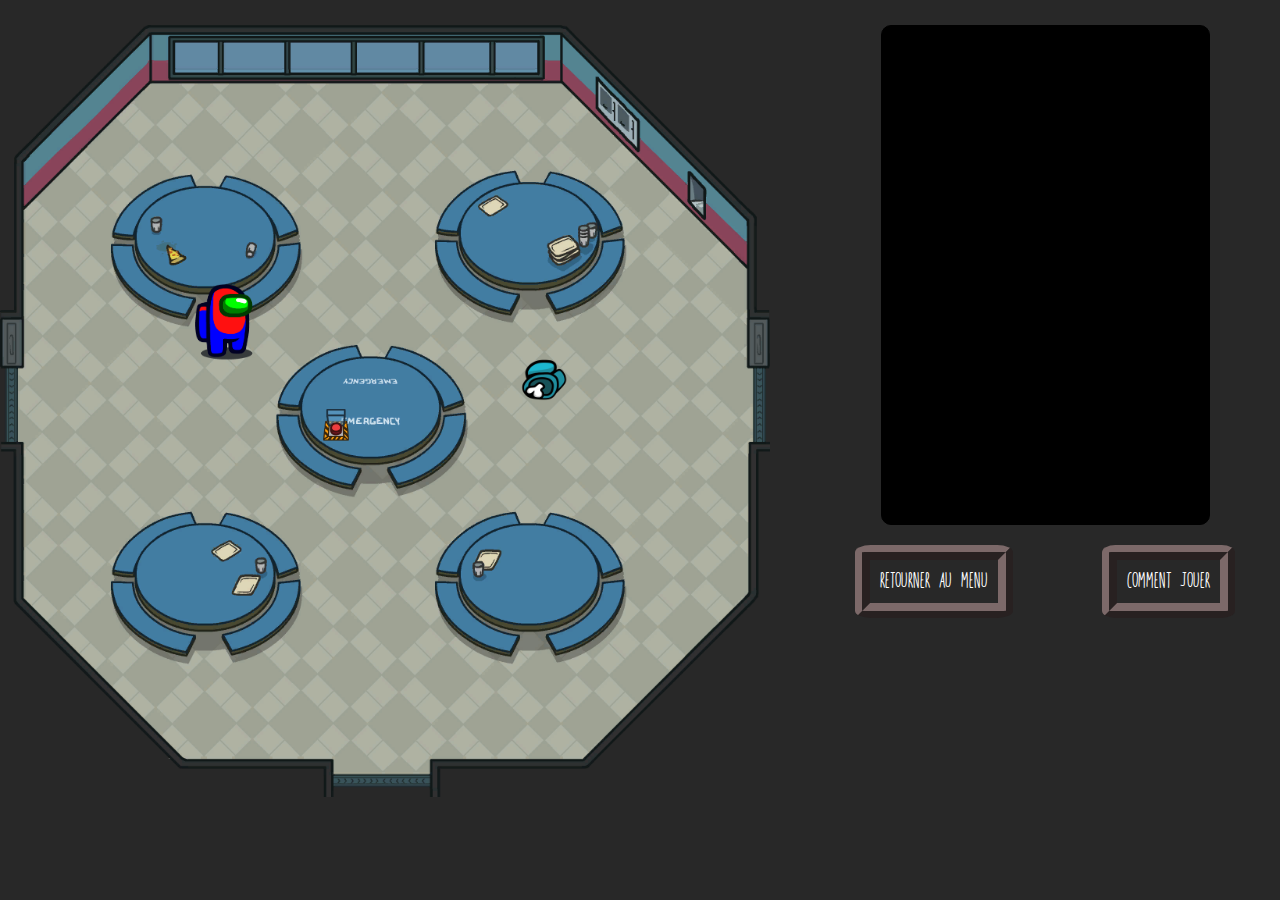
==== index.html @ b4305fec "Merge pull request #31 from JulienVJ/dialogues" ====
<!DOCTYPE html>
<html lang="fr">
<head>
    <meta charset="UTF-8">
    <meta name="viewport" content="width=device-width, initial-scale=1.0">
    <link rel="stylesheet" href="css/style.css">
    <title>Among Us - Play</title>
</head>
<body>
    
    <!-- bloque contenant la grille et les images  -->
    <div id="blockGame">
        <div id="grille">
            <img id="player" src="pics/idle.png" alt="pic">
            <img id="pnj_dead" src="pics/cadavre-bleu.png" alt="pnj" >
            <img id="emergency_button" src="pics/Emergency_button.webp" alt="Emergency_button">
            <div class="dialogue" id="alarme">Appuyez sur Espace pour activer l'alarme</div>
            <div class="dialogue" id="inter">Appuyez sur F pour dialoguer</div>
            <div class="dialogue" id="black"></div>
            <div class="dialogue" id="purple"></div>
            <div class="dialogue" id="yellow">yellow</div>
            <div class="dialogue" id="pink">pink</div>
            <div class="dialogue" id="white">white</div>
        </div>

        <div id="map">
            <img id="mapimg" src="pics/among_us_cafet.png" alt="cafet">
        </div>
    </div>

    <!-- bloque contenant le timer, l'inventaire et les boutons de redirection  -->
    <div id="menuInGame">
        <div id="timer"></div>
        <div id="blockInventaire">
            
        </div>
        <div id="blockHREF">
            <a href="menu.html" id="menu" class="HREF">Retourner au menu</a>
            <a target="_blank" href="howtoplay.html" id="help" class="HREF">Comment jouer</a>
        </div>
    </div>

    <script src="js/dialogue.js"></script>
    <script src="js/mapping.js"></script>
    <script src="js/script.js"></script>
    <div id="box-audio">
        <audio controls autoplay hidden>
            <source src="musics/ambiancemusic.mp3" type="audio/mpeg"> 
        </audio>
    </div>

</body>
</html>
---- css/style.css ----
@font-face {
    font-family: AmongUS;
    src: url(../font/In\ your\ face\,\ joffrey!.ttf);
}

* {
    margin: 0;
    padding: 0;
    box-sizing: border-box;
    font-family: AmongUs;
}
body {
    background-color: #282828;
    display: flex;
    flex-direction: row;
    padding-top: 25px;
}

#grille {
    display: inline-grid;
    grid-auto-flow: dense;
    grid-template-columns: repeat(12, 64px);
    grid-template-rows: repeat(12, 64px);
    background-color: #282828;
    position: absolute;
}


#player {
    height: 80px;
    z-index: 6;
    grid-column-start: 5;
    grid-row-start: 5;
}


#pnj_dead {
    height: 64px;
    grid-column-start: 9;
    grid-row-start: 6;
    z-index: 5;
}

#emergency_button{
    height:32px;
    grid-column-start: 6;
    grid-row-start: 7;
    z-index: 5;
}
#pnj {
    height: 64px;
    grid-column-start: 9;
    grid-row-start: 6;
    z-index: 5;
}

#mapimg{
    width: 770px;
    position: absolute;
    z-index: 2;
}

#help {
    text-decoration: none;
    color: white;
    padding: 10px;
    font-size: 20px;
    z-index: 6;
    text-align: right;
    grid-column-start: 12;
}

#menu {
    text-decoration: none;
    color: white;
    padding: 10px;
    font-size: 20px;
    z-index: 6;
}

#menuInGame{
    margin-left: 90vh;
    width: 70%;
}

#timer {
    font-size: 90px;
    color: white;
    text-align: center;
}

#blockInventaire{
    margin-left: auto;
    margin-right: auto;
    height: 500px;
    width: 70%;
    background-color: black;
    border: solid 1px black;
    border-radius: 10px;
}

#blockHREF{
    display: flex;
    justify-content: space-around;
}

.HREF{
    margin-top: 20px;
    border: 4mm ridge rgb(124, 105, 105);
    border-radius: 10%;
    padding: 20px;
    text-align: center;
    padding-top: 50px
}

.dialogue{
    text-decoration: none;
    color: white;
    font-size: 25px;
    width: 400px;
    height: fit-content;
    font-family: 'AmongUS';
    border: 6mm ridge rgb(124, 105, 105);
    border-radius: 20px;
    padding: 20px;
    background-color: rgba(124, 105, 105, 0.800);;
    text-align: center;
    z-index: 7;
    grid-column: 4 / 7;
    grid-row: 11 / 12;
}

#alarme{visibility: hidden;}

#inter{visibility: hidden;}
#black{visibility: hidden;}
#black2{visibility: hidden;}
#purple{visibility: hidden;}
#yellow{visibility: hidden;}
#pink{visibility: hidden;}
#white{visibility: hidden;}
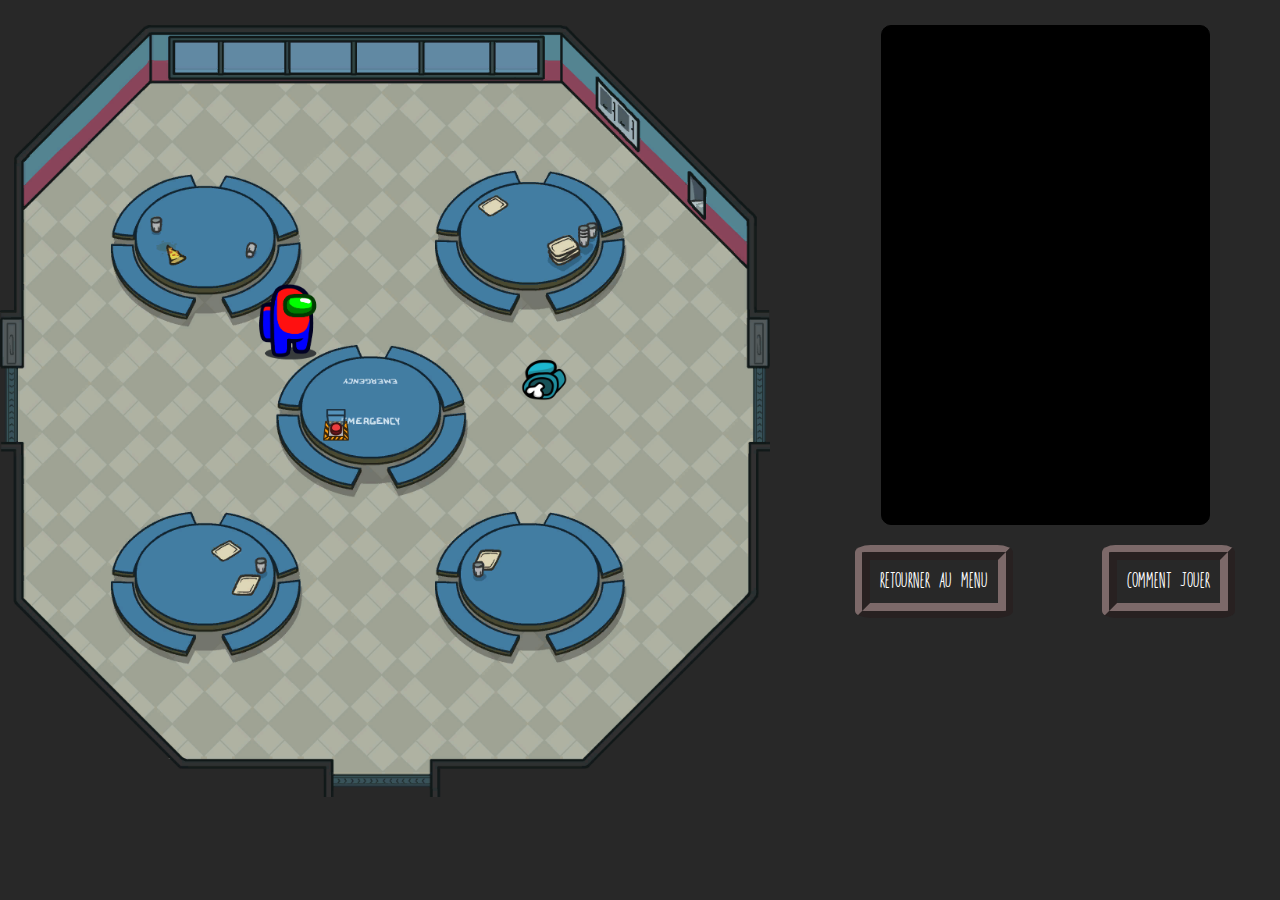
==== commit 6324460a: "Merge branch 'master' into cardgame" ====
--- a/index.html
+++ b/index.html
@@ -4,6 +4,7 @@
     <meta charset="UTF-8">
     <meta name="viewport" content="width=device-width, initial-scale=1.0">
     <link rel="stylesheet" href="css/style.css">
+    <link rel="stylesheet" href="css/card.css">
     <title>Among Us - Play</title>
 </head>
 <body>
@@ -15,12 +16,33 @@
             <img id="pnj_dead" src="pics/cadavre-bleu.png" alt="pnj" >
             <img id="emergency_button" src="pics/Emergency_button.webp" alt="Emergency_button">
             <div class="dialogue" id="alarme">Appuyez sur Espace pour activer l'alarme</div>
-            <div class="dialogue" id="inter">Appuyez sur F pour dialoguer</div>
+            <div class="dialogue" id="inter">Appuyez sur F pour parler</div>
+            <div class="dialogue" id="take">Appuyez sur F pour ramasser</div>
             <div class="dialogue" id="black"></div>
             <div class="dialogue" id="purple"></div>
             <div class="dialogue" id="yellow">yellow</div>
             <div class="dialogue" id="pink">pink</div>
             <div class="dialogue" id="white">white</div>
+            <div class="dialogue" id="door"></div>
+            <div id="canvas">
+                <div id="wrapper">
+                    <div id="reader" data-status="">
+                        <div class="top">
+                            <div class="screen">
+                                <div id="message"></div>
+                            </div>
+                            <div class="lights">
+                                <div class="light red"></div>
+                                <div class="light green"></div>
+                            </div>
+                        </div>
+                        <div id="card">
+                            <div id="photo"></div>
+                        </div>
+                        <div class="bottom"></div>
+                    </div>
+                </div>
+            </div>
         </div>
 
         <div id="map">
@@ -41,6 +63,7 @@
     </div>
 
     <script src="js/dialogue.js"></script>
+    <script src='js/card.js'></script>
     <script src="js/mapping.js"></script>
     <script src="js/script.js"></script>
     <div id="box-audio">
--- a/css/style.css
+++ b/css/style.css
@@ -133,9 +133,11 @@
 #alarme{visibility: hidden;}
 
 #inter{visibility: hidden;}
+#take{visibility: hidden;}
 #black{visibility: hidden;}
 #black2{visibility: hidden;}
 #purple{visibility: hidden;}
 #yellow{visibility: hidden;}
 #pink{visibility: hidden;}
-#white{visibility: hidden;}+#white{visibility: hidden;}
+#door{visibility: hidden;}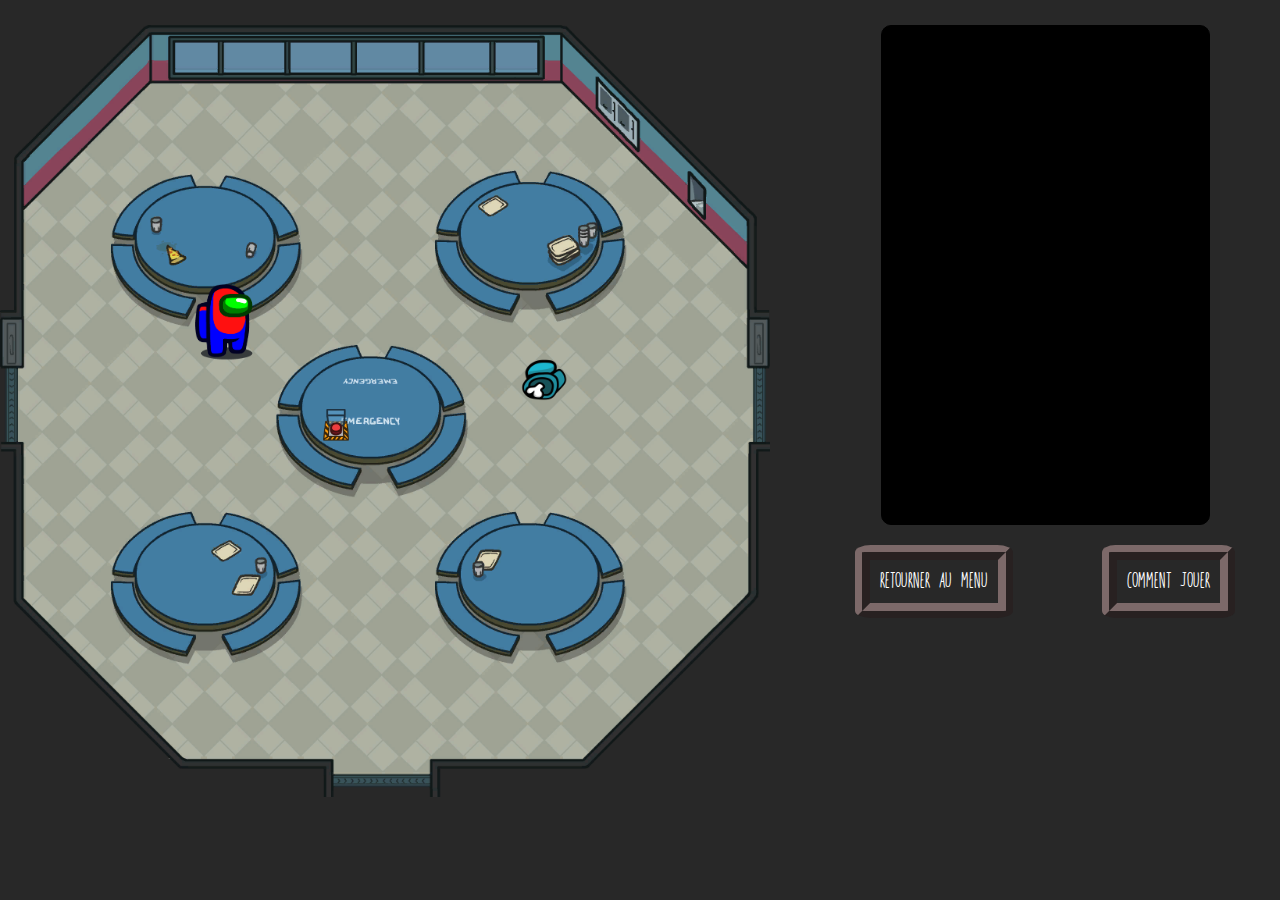
==== commit bb325d48: "resolve master" ====
--- a/index.html
+++ b/index.html
@@ -20,9 +20,9 @@
             <div class="dialogue" id="take">Appuyez sur F pour ramasser</div>
             <div class="dialogue" id="black"></div>
             <div class="dialogue" id="purple"></div>
-            <div class="dialogue" id="yellow">yellow</div>
-            <div class="dialogue" id="pink">pink</div>
-            <div class="dialogue" id="white">white</div>
+            <div class="dialogue" id="yellow"></div>
+            <div class="dialogue" id="pink"></div>
+            <div class="dialogue" id="white"></div>
             <div class="dialogue" id="door"></div>
             <div id="canvas">
                 <div id="wrapper">
--- a/css/card.css
+++ b/css/card.css
@@ -0,0 +1,224 @@
+#canvas{    
+    text-decoration: none;
+    color: white;
+    font-size: 25px;
+    width: 700px;
+    height: 400px;
+    font-family: 'AmongUS';
+    border: 20px ridge rgb(109, 103, 103);
+    border-radius: 20px;
+    padding: 20px;
+    background-color: #292929;
+    text-align: center;
+    z-index: 7;
+    grid-row: 4;
+    grid-column: 5;
+    display: flex;
+    flex-direction: row;
+    justify-content: center;
+    align-items: center;
+    visibility: hidden;
+}
+  
+  #wrapper {
+    position: relative;
+    width: 400px;
+    height: 250px;
+    z-index: 7;
+  }
+  
+  #reader {
+    width: 100%;
+    height: 400px;
+  }
+  
+  #reader .top {
+    position: relative;
+    width: 100%;
+    height: 125px;
+    z-index: 100;
+  }
+  
+  #reader .bottom {
+    width: 100%;
+    height: 75px;
+  }
+  
+  #reader .lights {
+    position: absolute;
+    right: 10px;
+    bottom: 10px;
+  }
+  
+  .light {
+    display: inline-block;
+    width: 25px;
+    height: 25px;
+  }
+  
+  #card {
+    display: flex;
+    justify-content: flex-start;
+    align-items: center;
+    position: absolute;
+    margin-top: -75px;
+    width: 250px;
+    height: 150px;
+    transform: translateX(-125px);
+  }
+  
+  #card.slide {
+    transition: transform 1s;
+  }
+ 
+  
+  #wrapper {
+    background-color: #414141;
+    border: 4px solid #000;
+  }
+  
+  #reader .top,
+  #reader .bottom {
+    background-color: #adadad;
+    border: 4px solid #000;
+  }
+  
+  #reader .top {
+    width: calc(100% + 8px);
+    padding: 16px;
+    margin: -4px 0 0 -3px;
+  }
+  
+  #reader .top:before {
+    content: "";
+    position: absolute;
+    left: 20px;
+    bottom: 12px;
+    width: 140px; 
+    height: 10px; 
+    background-color: #000;
+  }
+  
+  #reader .top:after {
+    content: "";
+    position: absolute;
+    left: 150px;
+    bottom: 12px;
+    width: 0; 
+    height: 0; 
+    border-bottom: 30px solid #000;
+    border-right: 60px solid transparent;
+  }
+  
+  #reader .bottom {
+    width: calc(100% + 8px);
+    margin: 10px 0 0 -4px;
+    border-top-left-radius: 30px;
+    box-shadow: inset -6px -6px #555555,
+                inset 6px 6px #555555,
+                0 30px rgba(0, 0, 0, 0.1);
+  }
+  
+  #reader .screen {
+    border: 4px solid #000;
+    padding: 4px;
+    margin: 0 12px;
+    background-color: #164a38;
+  }
+  
+  #message {
+    font-family: 'DSEG14Classic', sans-serif;
+    font-size: 20px;
+    color: #c5d6d0;
+    text-transform: uppercase;
+    animation: jitter 3s infinite steps(2);
+  }
+  
+  #message:after {
+    content: "Please swipe card";
+  }
+  
+  [data-status="invalid"] #message:after {
+    content: "Bad read. Try again.";
+  }
+  
+  [data-status="slow"] #message:after {
+    content: "Too slow. Try again.";
+  }
+  
+  [data-status="fast"] #message:after {
+    content: "Too fast. Try again.";
+  }
+  
+  [data-status="valid"] #message:after {
+    content: "Accepted. Thank you.";
+  }
+  
+  .light {
+    border: 4px solid #000;
+    border-radius: 50%;
+    box-shadow: 0 4px #555555;
+    filter: saturate(0.6) brightness(0.7);
+  }
+  
+  .red {
+    background-color: #f52818;
+  }
+  
+  .green {
+    background-color: #3dd022;
+  }
+  
+  [data-status="invalid"] .red,
+  [data-status="slow"] .red,
+  [data-status="fast"] .red,
+  [data-status="valid"] .green {
+    filter: none;
+  }
+  
+  #card {
+    background-color: #dfdfdf;
+    border: 2px solid #7f7f7f;
+    border-radius: 15px;
+    cursor: grab;
+  }
+  
+  #photo {
+    position: relative;
+    width: 75px;
+    height: 100px;
+    background-color: #aeaeae;
+    border: 2px solid #292929;
+    margin-left: 16px;
+    overflow: hidden;
+    pointer-events: none;
+  }
+  
+  #photo:before {
+    content: "";
+    position: absolute;
+    right: 0;
+    bottom: 0;
+    width: 55px;
+    height: 80px;
+    background-color: #646464;
+    border: 2px solid #434343;
+    border-bottom-width: 0;
+    border-radius: 30px 40px 5px 10px / 45px 60px 0 0;
+    box-shadow: inset -3px -3px 0 3px rgba(0, 0, 0, 0.1);
+  }
+  
+  #photo:after {
+    content: "";
+    position: absolute;
+    right: 30px;
+    bottom: 45px;
+    width: 30px;
+    height: 15px;
+    background-color: #a6a6a6;
+    border: 2px solid #434343;
+    border-radius: 4px 6px 4px 4px;
+    box-shadow: inset 1px 3px 0 rgba(255, 255, 255, 0.6),
+                4px 4px 0 rgba(0, 0, 0, 0.1);
+  }
+  
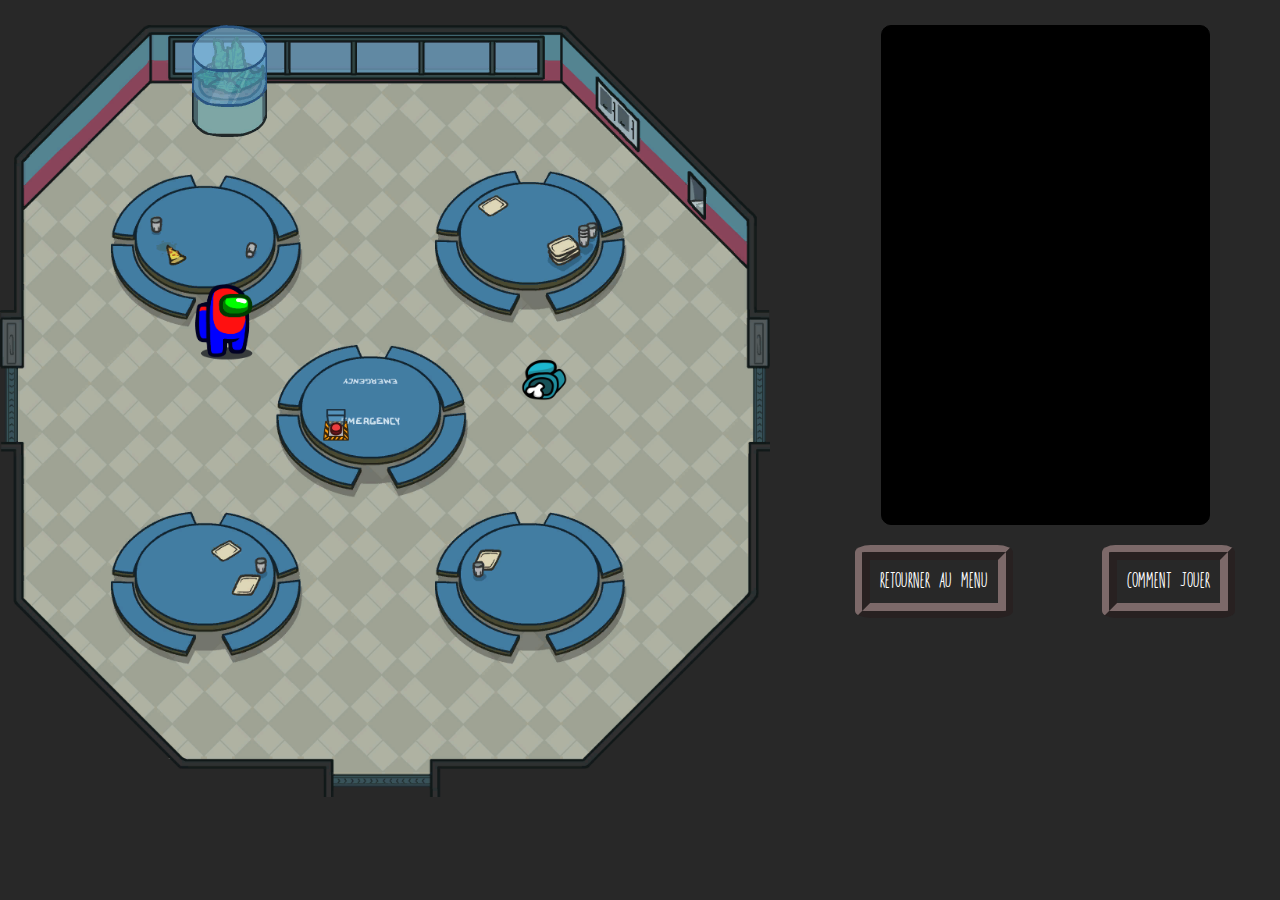
==== commit 1316cf18: "DecorFinal" ====
--- a/index.html
+++ b/index.html
@@ -9,20 +9,31 @@
 </head>
 <body>
     
-    <!-- bloque contenant la grille et les images  -->
+    <!-- bloc contenant la grille et les images  -->
     <div id="blockGame">
         <div id="grille">
             <img id="player" src="pics/idle.png" alt="pic">
             <img id="pnj_dead" src="pics/cadavre-bleu.png" alt="pnj" >
+            <img id="plant" src="pics/plant.png" alt="plante">
             <img id="emergency_button" src="pics/Emergency_button.webp" alt="Emergency_button">
             <div class="dialogue" id="alarme">Appuyez sur Espace pour activer l'alarme</div>
+            <div class="dialogue" id="question">etes-vous sur de savoir qui est le tueur? <br> Pas de retour en arriere possible<br>
+            <button id="buttonQuestion" onclick="yes()">Oui</button> <button id="buttonQuestion" onclick="no()">Non</button></div>
             <div class="dialogue" id="inter">Appuyez sur F pour parler</div>
             <div class="dialogue" id="take">Appuyez sur F pour ramasser</div>
-            <div class="dialogue" id="black"></div>
-            <div class="dialogue" id="purple"></div>
-            <div class="dialogue" id="yellow"></div>
-            <div class="dialogue" id="pink"></div>
-            <div class="dialogue" id="white"></div>
+            <div class="dialogue" id="find1">Appuyez sur F pour fouiller le lit de Black</div>
+            <div class="dialogue" id="find2">Appuyez sur F pour fouiller le lit de White</div>
+            <div class="dialogue" id="find3">Appuyez sur F pour fouiller le lit de Purple</div>
+            <div class="dialogue" id="find4">Appuyez sur F pour fouiller le lit de Pink</div>
+            <div class="dialogue" id="lit1">Vous trouvez une bouteille de rhum à 60°. Elle est vide.</div>
+            <div class="dialogue" id="lit2">Vous trouvez une chaussette. Elle est etrangement poisseuse...</div>
+            <div class="dialogue" id="lit3">Vous trouvez un couteau......deja utilise<br> Vous decidez de le prendre avec vous</div>
+            <div class="dialogue" id="lit4">Vous trouvez un frigidaire entier ?! Pink doit etre tres fort en rangement. </div>
+            <div class="dialoguePNJ" id="black"></div>
+            <div class="dialoguePNJ" id="purple"></div>
+            <div class="dialoguePNJ" id="yellow"></div>
+            <div class="dialoguePNJ" id="pink"></div>
+            <div class="dialoguePNJ" id="white"></div>
             <div class="dialogue" id="door"></div>
             <div id="canvas">
                 <div id="wrapper">
@@ -53,9 +64,7 @@
     <!-- bloque contenant le timer, l'inventaire et les boutons de redirection  -->
     <div id="menuInGame">
         <div id="timer"></div>
-        <div id="blockInventaire">
-            
-        </div>
+        <div id="blockInventaire"></div>
         <div id="blockHREF">
             <a href="menu.html" id="menu" class="HREF">Retourner au menu</a>
             <a target="_blank" href="howtoplay.html" id="help" class="HREF">Comment jouer</a>
--- a/css/style.css
+++ b/css/style.css
@@ -40,6 +40,14 @@
     grid-row-start: 6;
     z-index: 5;
 }
+
+
+#plant {
+    grid-column-start: 4;
+    grid-row-start: 1;
+    z-index: 5;
+}
+
 
 #emergency_button{
     height:32px;
@@ -99,6 +107,25 @@
     border-radius: 10px;
 }
 
+#blockEnd{
+    margin-left: auto;
+    margin-right: auto;
+    height: 150px;
+    width: 100%;
+    background-color: white;
+    border: solid 1px black;
+    border-radius: 10px;
+    display: flex;
+    justify-content: space-around;
+    align-items: center;
+    
+}
+
+#AmongUs{
+    height: 100px;
+}
+
+
 #blockHREF{
     display: flex;
     justify-content: space-around;
@@ -130,14 +157,41 @@
     grid-row: 11 / 12;
 }
 
+
+.dialoguePNJ{
+    text-decoration: none;
+    color: white;
+    font-size: 25px;
+    width: 700px;
+    height: 110px;
+    font-family: 'AmongUS';
+    border: 3mm ridge rgb(124, 105, 105);
+    border-radius: 20px;
+    padding: 20px;
+    background-color: rgba(124, 105, 105, 0.800);;
+    text-align: center;
+    z-index: 7;
+    grid-column: 2 / 7;
+    grid-row: 11 / 12;
+}
+
+#question{visibility: hidden;}
 #alarme{visibility: hidden;}
-
 #inter{visibility: hidden;}
 #take{visibility: hidden;}
+#find1{visibility: hidden;}
+#find2{visibility: hidden;}
+#find3{visibility: hidden;}
+#find4{visibility: hidden;}
 #black{visibility: hidden;}
 #black2{visibility: hidden;}
 #purple{visibility: hidden;}
 #yellow{visibility: hidden;}
 #pink{visibility: hidden;}
 #white{visibility: hidden;}
-#door{visibility: hidden;}+#lit1{visibility:hidden;}
+#lit2{visibility:hidden;}
+#lit3{visibility:hidden;}
+#lit4{visibility:hidden;}
+#door{visibility: hidden;}
+
